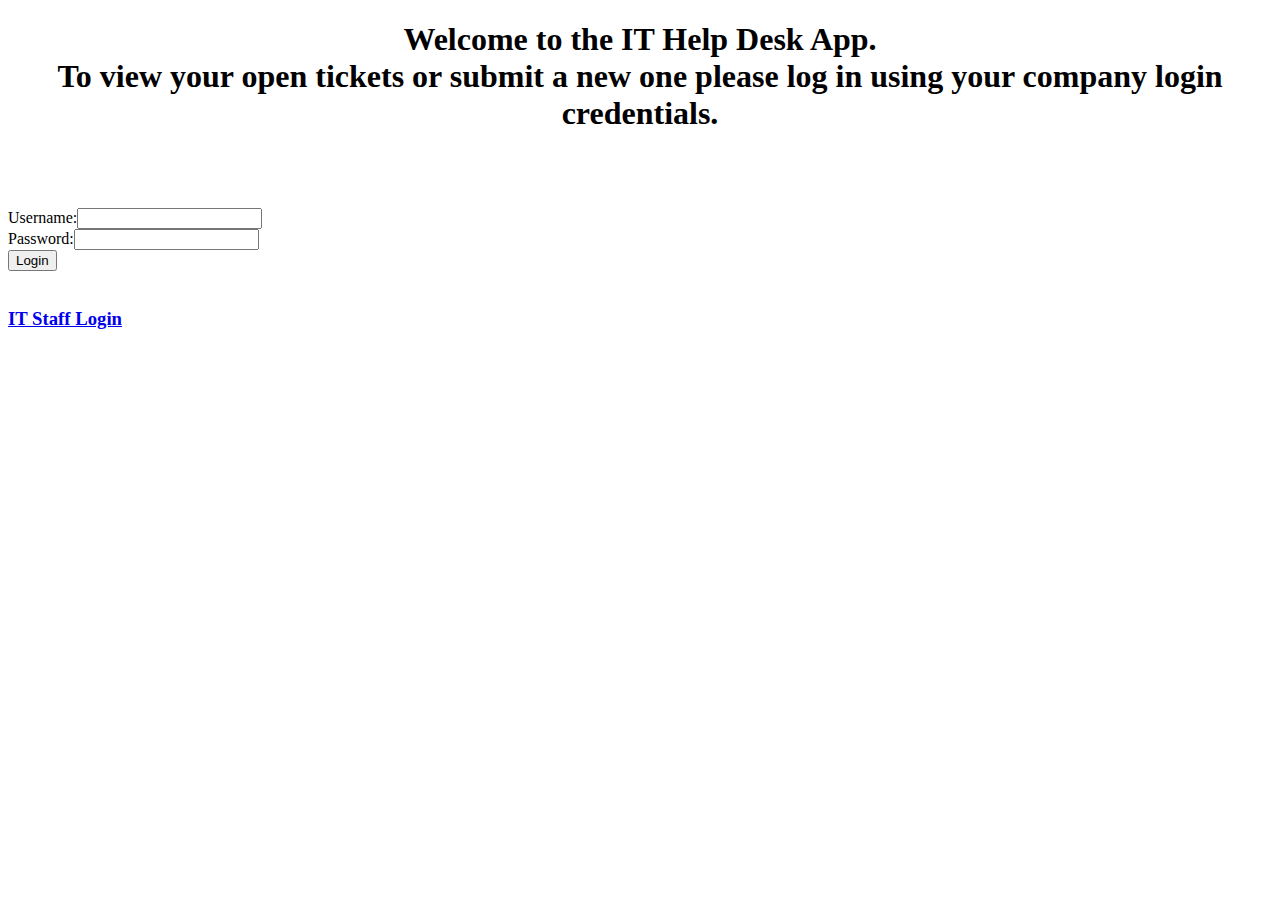
==== src/main/webapp/index.html @ 055d32ac "presentable" ====
<!DOCTYPE html>
<html>
    <head>
        <title>IT Ticketing System</title>
        <meta http-equiv="Content-Type" content="text/html; charset=UTF-8">
        <style>
         

            
            
        </style>

    </head>
    <body>
      
        <h1 style="text-align: center">Welcome to the IT Help Desk App.<br> To view your open tickets or submit a new one please log in using your company login credentials.</h1><br>
        <br><br>
    
	<form action="Login" method="post">
            <label> Username:</label><input type="text" name="username"><br>
		
            <label>Password:</label><input type="password" name="pass"><br>
        
         <button name="Login" type="submit" value="Login">Login</button>
        </form>
        <br>
         <h3><a href="/Project1/IT.html">IT Staff Login</a></h3>
      
    </body>
</html>
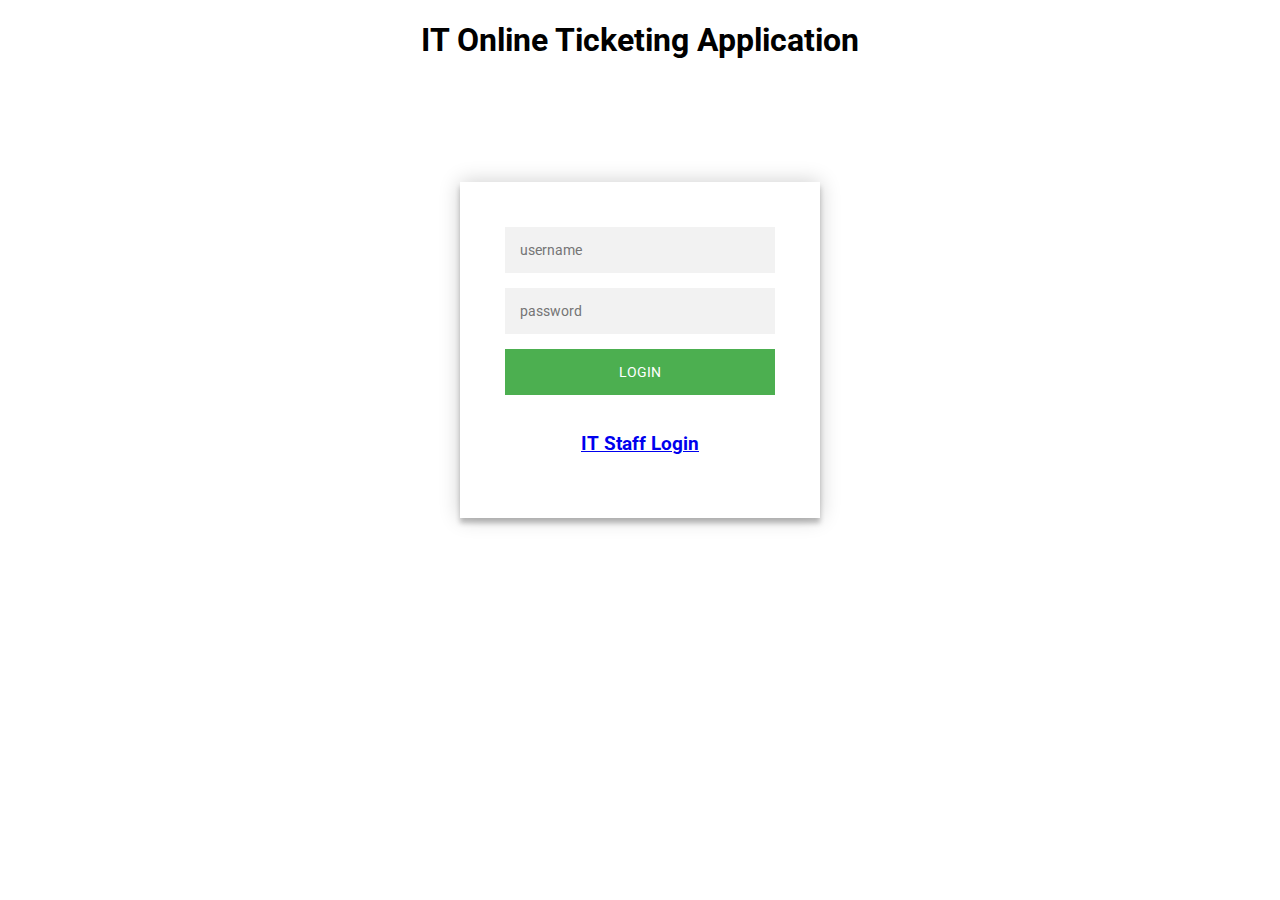
==== commit db25cb52: "Complete project1" ====
--- a/src/main/webapp/index.html
+++ b/src/main/webapp/index.html
@@ -1,30 +1,131 @@
 <!DOCTYPE html>
+<!--
+To change this license header, choose License Headers in Project Properties.
+To change this template file, choose Tools | Templates
+and open the template in the editor.
+-->
 <html>
     <head>
-        <title>IT Ticketing System</title>
-        <meta http-equiv="Content-Type" content="text/html; charset=UTF-8">
+        <title>IT Ticketing app</title>
+        <meta charset="UTF-8">
+        <meta name="viewport" content="width=device-width, initial-scale=1.0">
         <style>
-         
+            @import url(https://fonts.googleapis.com/css?family=Roboto:300);
 
-            
-            
+.login-page {
+  width: 360px;
+  padding: 8% 0 0;
+  margin: auto;
+}
+.form {
+  position: relative;
+  z-index: 1;
+  background: #FFFFFF;
+  max-width: 360px;
+  margin: 0 auto 100px;
+  padding: 45px;
+  text-align: center;
+  box-shadow: 0 0 20px 0 rgba(0, 0, 0, 0.2), 0 5px 5px 0 rgba(0, 0, 0, 0.24);
+}
+.form input {
+  font-family: "Roboto", sans-serif;
+  outline: 0;
+  background: #f2f2f2;
+  width: 100%;
+  border: 0;
+  margin: 0 0 15px;
+  padding: 15px;
+  box-sizing: border-box;
+  font-size: 14px;
+}
+.form button {
+  font-family: "Roboto", sans-serif;
+  text-transform: uppercase;
+  outline: 0;
+  background: #4CAF50;
+  width: 100%;
+  border: 0;
+  padding: 15px;
+  color: #FFFFFF;
+  font-size: 14px;
+  -webkit-transition: all 0.3 ease;
+  transition: all 0.3 ease;
+  cursor: pointer;
+}
+.form button:hover,.form button:active,.form button:focus {
+  background: #43A047;
+}
+.form .message {
+  margin: 15px 0 0;
+  color: #b3b3b3;
+  font-size: 12px;
+}
+.form .message a {
+  color: #4CAF50;
+  text-decoration: none;
+}
+.form .register-form {
+  display: none;
+}
+.container {
+  position: relative;
+  z-index: 1;
+  max-width: 300px;
+  margin: 0 auto;
+}
+.container:before, .container:after {
+  content: "";
+  display: block;
+  clear: both;
+}
+.container .info {
+  margin: 50px auto;
+  text-align: center;
+}
+.container .info h1 {
+  margin: 0 0 15px;
+  padding: 0;
+  font-size: 36px;
+  font-weight: 300;
+  color: #1a1a1a;
+}
+.container .info span {
+  color: #4d4d4d;
+  font-size: 12px;
+}
+.container .info span a {
+  color: #000000;
+  text-decoration: none;
+}
+.container .info span .fa {
+  color: #EF3B3A;
+}
+body {
+  background: url(laptop-3174729_1920.jpg) no-repeat center center fixed;
+  font-family: "Roboto", sans-serif;
+-o-background-size: cover;
+background-size: cover;    
+}
         </style>
-
     </head>
     <body>
-      
-        <h1 style="text-align: center">Welcome to the IT Help Desk App.<br> To view your open tickets or submit a new one please log in using your company login credentials.</h1><br>
-        <br><br>
-    
-	<form action="Login" method="post">
-            <label> Username:</label><input type="text" name="username"><br>
-		
-            <label>Password:</label><input type="password" name="pass"><br>
-        
-         <button name="Login" type="submit" value="Login">Login</button>
-        </form>
-        <br>
+        <h1 style="text-align:center">IT Online Ticketing Application </h1>
+      <div class="login-page">
+  <div class="form">
+   
+    <form class="login-form" action="Login" method="post">
+      <input type="text" placeholder="username" name="username" autocomplete="off" />
+      <input type="password" placeholder="password" name="pass" />
+      <button name="Login" type="submit" value="Login">Login</button>
+    </form>
+      <br>
          <h3><a href="/Project1/IT.html">IT Staff Login</a></h3>
-      
+      <script>
+          $('.message a').click(function(){
+   $('form').animate({height: "toggle", opacity: "toggle"}, "slow");
+});
+          </script>
+  </div>
+</div>
     </body>
 </html>
